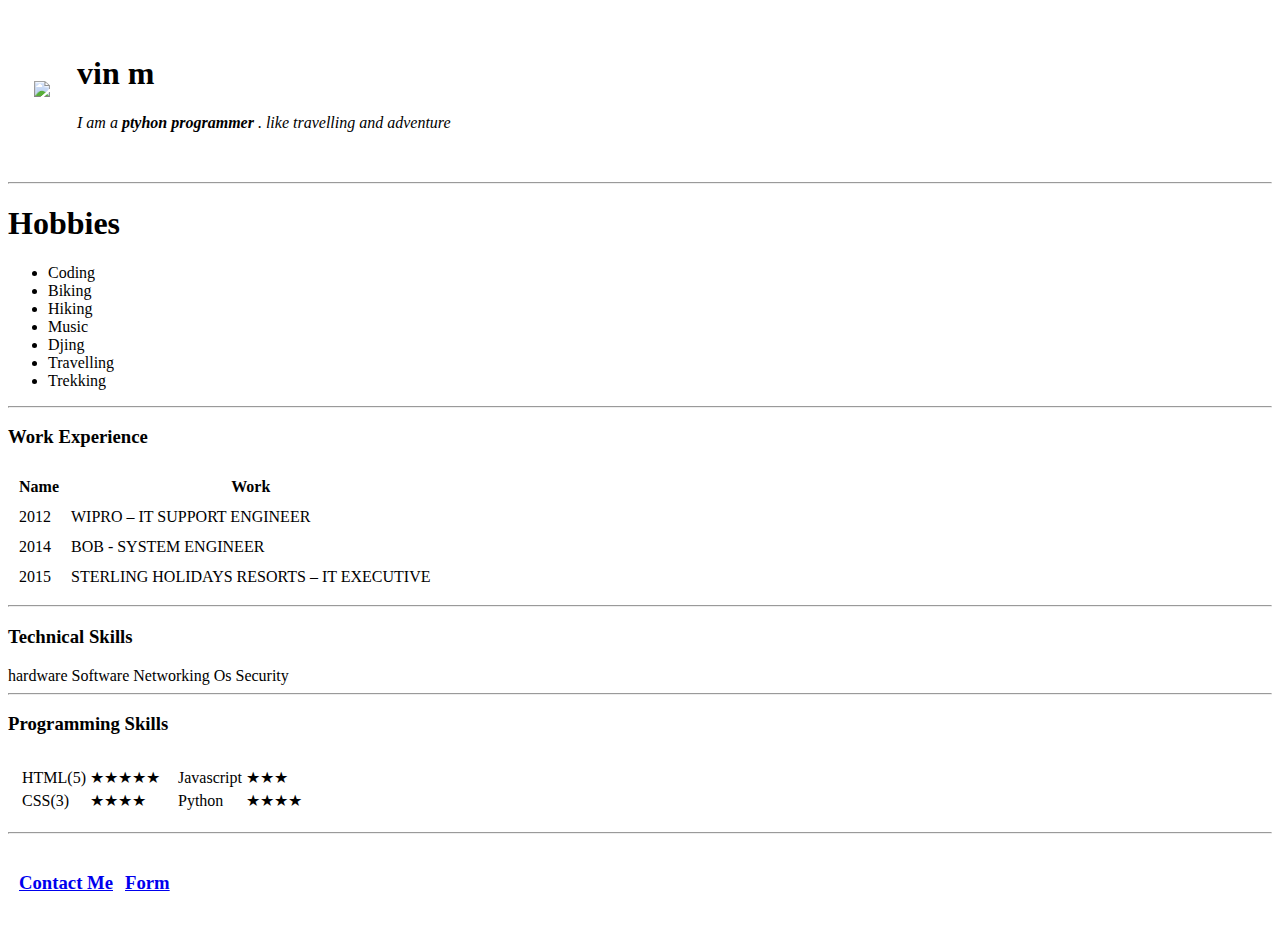
==== index.html @ e5241daa "Add files via upload" ====
<!DOCTYPE html>
<html lang="en">

<head>
    <meta charset="UTF-8">
    <meta http-equiv="X-UA-Compatible" content="IE=edge">
    <meta name="viewport" content="width=device-width, initial-scale=1.0">
    <title>my website</title>
</head>

<body>
    <table cellspacing="25">
        <tr>
            <td>
                <img src="https://media-exp1.licdn.com/dms/image/C5603AQHja6BnOyjDMg/profile-displayphoto-shrink_200_200/0/1611398760973?e=1629936000&v=beta&t=ZDzKip961ugtxp5Yuu1cY_R2GCKVEJkxJUrGCU1upNE">
            </td> 
            <td>
                <h1>vin m</h1>
                <p><em>I am a <strong>ptyhon programmer</strong> . <i>like travelling and adventure</i></em>   </p>
            </td>
        </tr>
    </table>
    
    <hr>
    <h1>Hobbies </h1>
    <ul>
        <li>Coding</li>
        <li>Biking</li>
        <li>Hiking</li>
        <li>Music</li>
        <li>Djing</li>
        <li>Travelling</li>
        <li>Trekking</li>
    
    
    </ul>
    <hr>
    <h3>Work Experience</h3>
    <table cellspacing="10">
        <tr>
            <th>Name</th>
            <th>Work</th>
        </tr>
        
        <tr>
            <td> 2012</td>   
            <td>WIPRO – IT SUPPORT ENGINEER </td>   
        </tr>

        <tr>
            <td> 2014</td>   
            <td>BOB - SYSTEM ENGINEER</td>   
        </tr>
        
        <tr>
            <td> 2015</td>   
            <td>STERLING HOLIDAYS RESORTS – IT EXECUTIVE </td>   
        </tr>

    </table>

    <hr>

    <h3>Technical Skills</h3>
        <tr>
            <td>hardware</td>
            <td></td>  
        </tr>
        <tr>
            <td>Software</td>
         </tr>
        <tr>
            <td>Networking</td>
        </tr>
        <tr>
            <td>Os</td>
        </tr>
        <tr>
            <td>Security</td>
         </tr>
        
     <hr>
        
    <h3>Programming Skills</h3>
        <table cellspacing="10">
            <tr>
                <td>
                    <table>
                        <tr>
                           <td>HTML(5)</td>
                           <td>★★★★★</td>
                           </td> 
                        </tr>
                        <tr>
                           <td>CSS(3)</td>
                           <td>★★★★</td>
                           </td> 
                        </tr>
                        
                        </tr>
                    </table>
                </td>
                   
                <td>
                    <table>
                    
                        <tr>
                            <td>Javascript</td>
                            <td>★★★</td>
                            
                        </tr>
                        <tr>
                            <td>Python </td>
                             <td>★★★★</td>
                                 
                        </tr>
                    </table>
                </td>
            </tr>

        </table>
    
    
    <hr>
    <table cellspacing="10">
        <tr>
            <td>
                  <h3><a href="Contact.html">Contact Me</a></h3>
            </td>
            <td>
                 <h3><a href="form.html">Form</a></h3>      
            </td>
        </tr>
    </table>



</body>



</html>
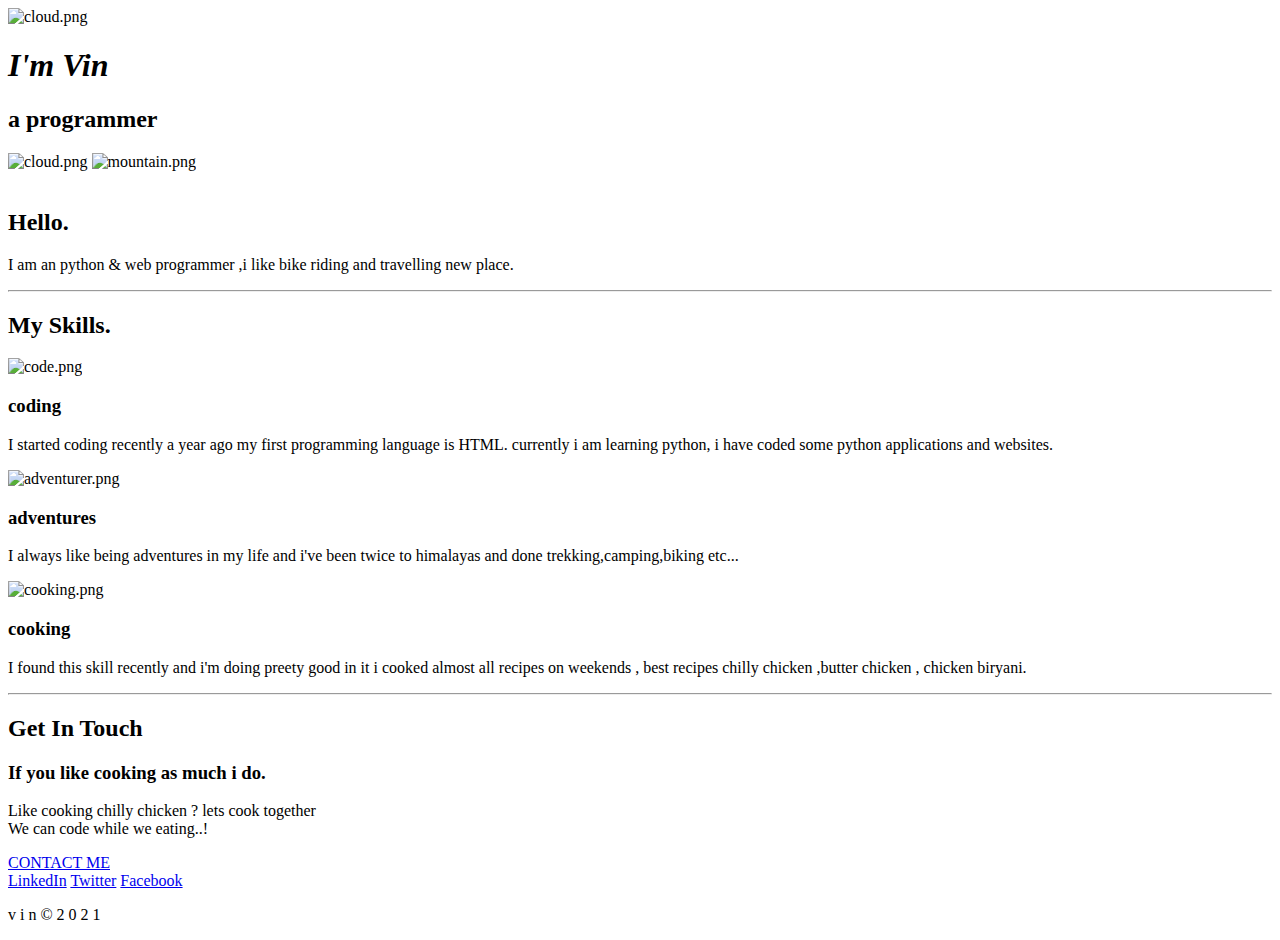
==== commit 3e48d3e1: "Update index.html" ====
--- a/index.html
+++ b/index.html
@@ -1,142 +1,69 @@
 <!DOCTYPE html>
-<html lang="en">
+<html lang="en" dir="ltr">
+  <head>
+    <meta charset="utf-8">
+    <title>vin's site</title>
 
-<head>
-    <meta charset="UTF-8">
-    <meta http-equiv="X-UA-Compatible" content="IE=edge">
-    <meta name="viewport" content="width=device-width, initial-scale=1.0">
-    <title>my website</title>
-</head>
+    <link rel="stylesheet" href="styles.css">
+    <link rel="icon" href="icon.ico">
+    <link rel="preconnect" href="https://fonts.googleapis.com">
+    <link rel="preconnect" href="https://fonts.gstatic.com" crossorigin>
+    <link href="https://fonts.googleapis.com/css2?family=Merriweather+Sans:wght@300&family=Montserrat&family=Sacramento&display=swap" rel="stylesheet">
 
-<body>
-    <table cellspacing="25">
-        <tr>
-            <td>
-                <img src="https://media-exp1.licdn.com/dms/image/C5603AQHja6BnOyjDMg/profile-displayphoto-shrink_200_200/0/1611398760973?e=1629936000&v=beta&t=ZDzKip961ugtxp5Yuu1cY_R2GCKVEJkxJUrGCU1upNE">
-            </td> 
-            <td>
-                <h1>vin m</h1>
-                <p><em>I am a <strong>ptyhon programmer</strong> . <i>like travelling and adventure</i></em>   </p>
-            </td>
-        </tr>
-    </table>
-    
-    <hr>
-    <h1>Hobbies </h1>
-    <ul>
-        <li>Coding</li>
-        <li>Biking</li>
-        <li>Hiking</li>
-        <li>Music</li>
-        <li>Djing</li>
-        <li>Travelling</li>
-        <li>Trekking</li>
-    
-    
-    </ul>
-    <hr>
-    <h3>Work Experience</h3>
-    <table cellspacing="10">
-        <tr>
-            <th>Name</th>
-            <th>Work</th>
-        </tr>
-        
-        <tr>
-            <td> 2012</td>   
-            <td>WIPRO – IT SUPPORT ENGINEER </td>   
-        </tr>
+  </head>
+  <body>
 
-        <tr>
-            <td> 2014</td>   
-            <td>BOB - SYSTEM ENGINEER</td>   
-        </tr>
-        
-        <tr>
-            <td> 2015</td>   
-            <td>STERLING HOLIDAYS RESORTS – IT EXECUTIVE </td>   
-        </tr>
+    <div class="top-container">
 
-    </table>
+      <img src="cloud.png" alt="cloud.png" class="cloud-top">
+      <h1><em>I'm Vin</em></h1>
+      <h2 class="subtittle">a <span class="pro">pro</span>grammer</h2>
+      <img src="cloud.png" alt="cloud.png" class="cloud-down">
+      <img src="mountain.png" alt="mountain.png" >
 
-    <hr>
+    </div>
 
-    <h3>Technical Skills</h3>
-        <tr>
-            <td>hardware</td>
-            <td></td>  
-        </tr>
-        <tr>
-            <td>Software</td>
-         </tr>
-        <tr>
-            <td>Networking</td>
-        </tr>
-        <tr>
-            <td>Os</td>
-        </tr>
-        <tr>
-            <td>Security</td>
-         </tr>
-        
-     <hr>
-        
-    <h3>Programming Skills</h3>
-        <table cellspacing="10">
-            <tr>
-                <td>
-                    <table>
-                        <tr>
-                           <td>HTML(5)</td>
-                           <td>★★★★★</td>
-                           </td> 
-                        </tr>
-                        <tr>
-                           <td>CSS(3)</td>
-                           <td>★★★★</td>
-                           </td> 
-                        </tr>
-                        
-                        </tr>
-                    </table>
-                </td>
-                   
-                <td>
-                    <table>
-                    
-                        <tr>
-                            <td>Javascript</td>
-                            <td>★★★</td>
-                            
-                        </tr>
-                        <tr>
-                            <td>Python </td>
-                             <td>★★★★</td>
-                                 
-                        </tr>
-                    </table>
-                </td>
-            </tr>
-
-        </table>
-    
-    
-    <hr>
-    <table cellspacing="10">
-        <tr>
-            <td>
-                  <h3><a href="Contact.html">Contact Me</a></h3>
-            </td>
-            <td>
-                 <h3><a href="form.html">Form</a></h3>      
-            </td>
-        </tr>
-    </table>
+    <div class="middle-container">
+      <div class="profile">
+        <img src="vin.png" alt="">
+        <h2>Hello.</h2>
+        <p class="intro">I am an python & web programmer ,i like bike riding and travelling new place.</p>
+      </div>
+      <hr>
+      <div class="skills">
+        <h2>My Skills.</h2>
+        <div class="skill-row">
+          <img class="code-img" src="code.png" alt="code.png">
+          <h3>coding</h3>
+          <p>I started coding recently a year ago my first programming language is HTML. currently i am learning python, i have coded some python applications  and websites.  </p>
+        </div>
+        <div class="skill-row">
+          <img class="adventurer-img" src="adventurer.png" alt="adventurer.png">
+          <h3>adventures</h3>
+          <p> I always like being adventures in my life and i've been twice to himalayas and done trekking,camping,biking etc...    </p>
+        </div>
+        <div class="skill-row">
+          <img class="cooking-img" src="cooking.png" alt="cooking.png">
+          <h3>cooking</h3>
+          <p>I found this skill recently and i'm doing preety good in it i cooked almost all recipes on weekends , best recipes chilly chicken ,butter chicken , chicken biryani.  </p>
+        </div>
+      </div>
+      <hr>
+      <div class="contact-me">
+        <h2>Get In Touch</h2>
+        <h3>If you like cooking as much i do.</h3>
+        <p class="contact-message">Like cooking chilly chicken ? lets cook together<br/>We can code while we eating..!</p>
+        <a class="btn" href="beingvini@gmail.com">CONTACT ME</a>
+      </div>
+    </div>
 
 
+    <div class="bottom-container">
+      <a class="footer-link" href="https://www.linkedin.com/beingvi">LinkedIn</a>
+      <a class="footer-link" href="https://twitter.com/beingvi">Twitter</a>
+      <a class="footer-link" href="https://www.facebook.com/beingvin">Facebook</a>
+      <p class="copyright">v i n © 2 0 2 1 </p>
+    </div>
 
-</body>
-
-
-
-</html>+  </body>
+</html>
